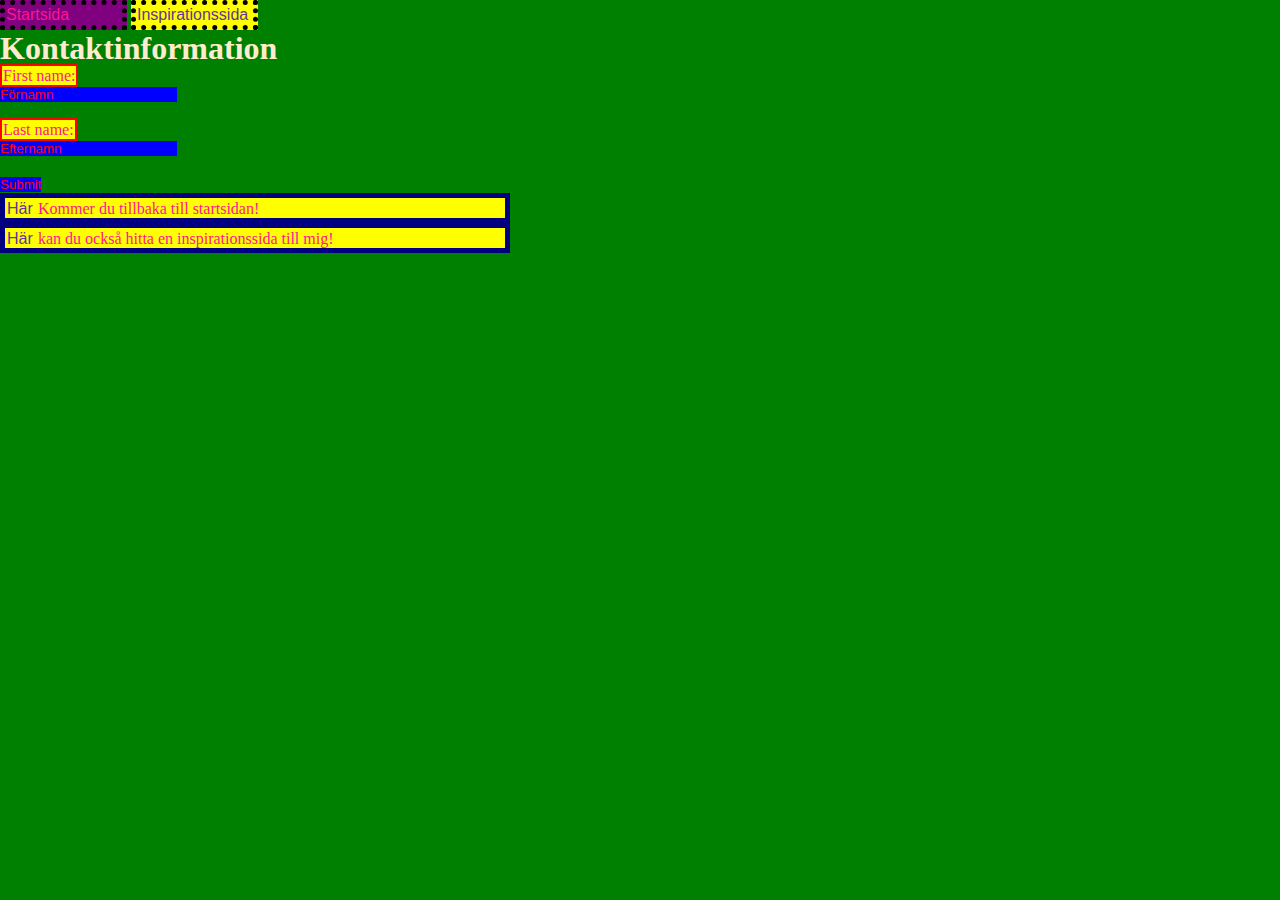
==== Miniprojekt 1/index3.html @ 8d795609 "Ändrat till form" ====
<!DOCTYPE html>
<html lang="en">

<head>
    <link rel="stylesheet" href="CSS/Style.css">
    <meta charset="UTF-8">
    <meta http-equiv="X-UA-Compatible" content="IE=edge">
    <meta name="viewport" content="width=device-width, initial-scale=1.0">
    <title>Kontaktsida</title>
</head>

<body>
    <nav><a href="Index.html">Startsida</a> <a href="index2.html">Inspirationssida</a></nav>
    <h1>Kontaktinformation</h1>
    
    <form action="/action_page.php">
        <label for="fname">First name:</label><br>
        <input type="text" id="fname" name="fname" value="Förnamn"><br>
       <br> <label for="lname">Last name:</label><br>
        <input type="text" id="lname" name="lname" value="Efternamn"><br><br>
        <input type="submit" value="Submit">
      </form>
      


    <p><a class="spec" href="Index.html">Här</a> Kommer du tillbaka till startsidan!</p>
    <p><a class="spec" href="index2.html">Här</a> kan du också hitta en inspirationssida till mig!</p>
</body>

</html>
---- Miniprojekt 1/CSS/Style.css ----
*{
    background-color: green;
    border: 0;
    margin: 0;
    padding: 0;
    
    }
h3{
    color: deeppink;
    font-family: Arial, Helvetica, sans-serif;
    font-size: 4rem;
    background-color: yellow;
    font-weight: 100;
    width: 650px;
}
p{
    color: deeppink;
    font-family: Cambria, Cochin, Georgia, Times, 'Times New Roman', serif;
background-color: yellow;
width: 500px;
border: 5px solid navy;
}

a{
    font-family: Arial, Helvetica, sans-serif;
    font-size: 1rem;
    text-decoration: none;
    background-color: yellow;
    color: rebeccapurple;
    width: 100px;
    display: inline-block;
    padding: 1rem;
    border: 5px dotted black;
    padding-left: 1px;
    padding-top: 1px;
    padding-bottom: 1px;
}
a:hover{
    background-color: purple;
    color: deeppink;
    padding: 1rem;
    padding-left: 1px;
    padding-top: 1px;
    padding-bottom: 1px;
}
nav{
    font-size: 1rem;
    width: 400px;
}
h1{
    color: blanchedalmond;
}

q{
    background-color: black;
}
blockquote{
    color: green;
    background-color: green;
}
a.spec{
width: 10px;
font-weight: 0;
font-size: 50;
height: 1px;
margin: 1px;
padding-left: 1px;
border: none;
}

label{
    color: deeppink;
    background-color: yellow;
    border: 2px solid red;
    padding: 1px;
}
input{
    background-color: blue;
    color: red;
}
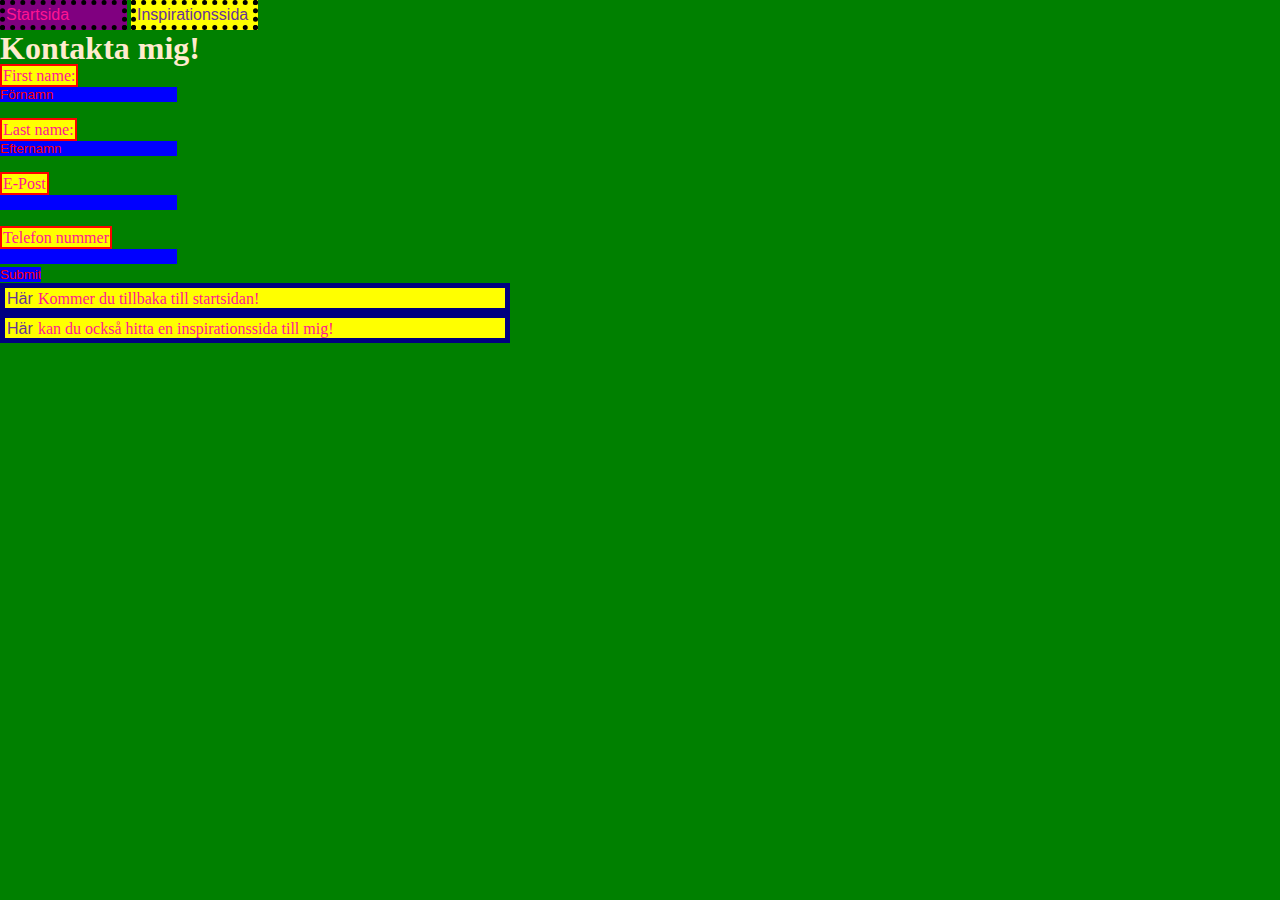
==== commit ad793c13: "Update index3.html" ====
--- a/Miniprojekt 1/index3.html
+++ b/Miniprojekt 1/index3.html
@@ -11,16 +11,21 @@
 
 <body>
     <nav><a href="Index.html">Startsida</a> <a href="index2.html">Inspirationssida</a></nav>
-    <h1>Kontaktinformation</h1>
-    
+    <h1>Kontakta mig!</h1>
+
     <form action="/action_page.php">
         <label for="fname">First name:</label><br>
         <input type="text" id="fname" name="fname" value="Förnamn"><br>
-       <br> <label for="lname">Last name:</label><br>
+        <br> <label for="lname">Last name:</label><br>
         <input type="text" id="lname" name="lname" value="Efternamn"><br><br>
+        <label for="epost">E-Post</label><br>
+        <input type="text" id="epost"><br><br>
+        <label for="telenr">Telefon nummer</label><br>
+        <input type="text" id="telenr"><br>
         <input type="submit" value="Submit">
-      </form>
-      
+
+    </form>
+
 
 
     <p><a class="spec" href="Index.html">Här</a> Kommer du tillbaka till startsidan!</p>
